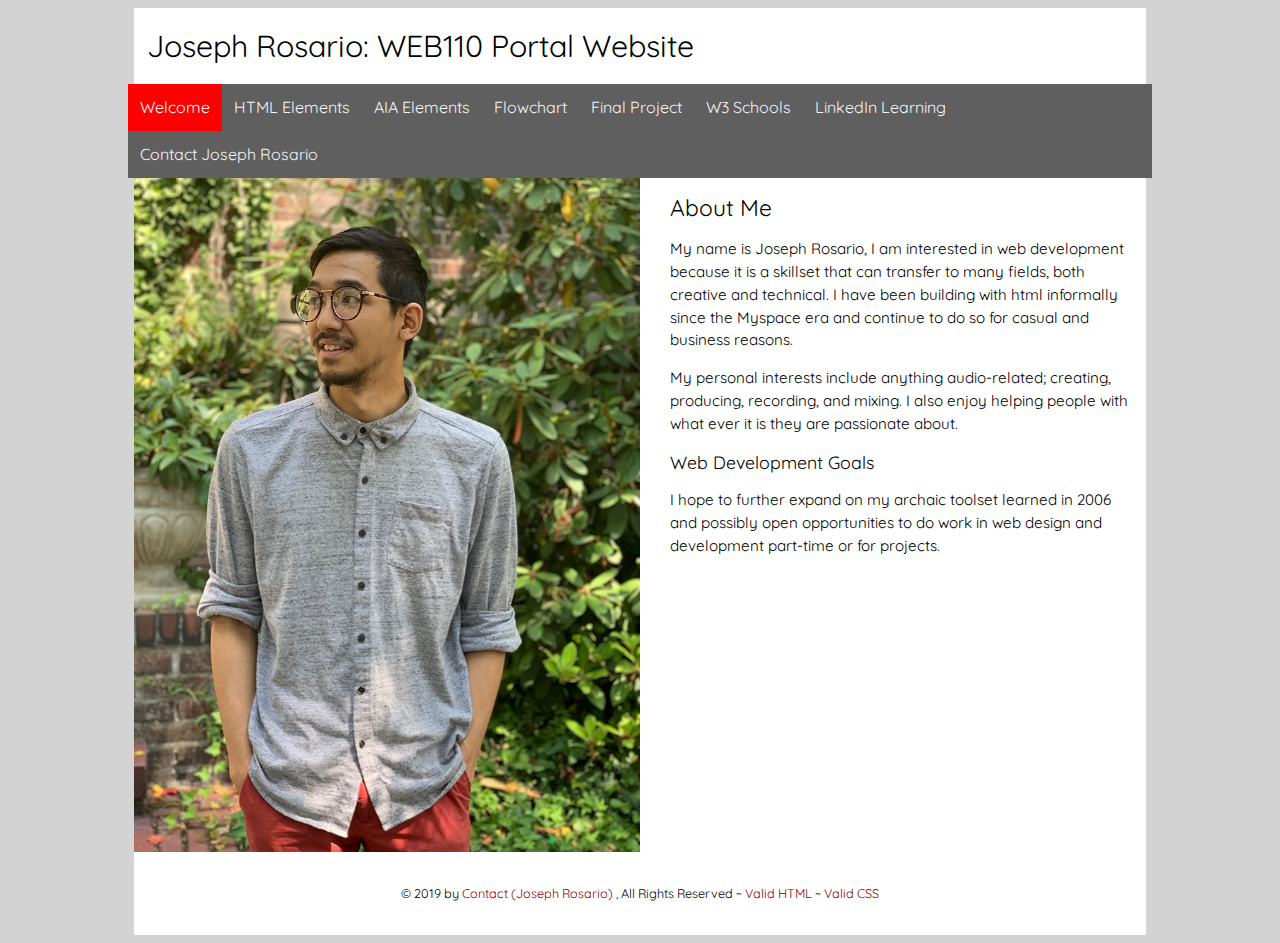
==== web110/index.html @ 988ffa0a "Add files via upload" ====
<!DOCTYPE html>
<html lang="en">
 <head>
     <title>Joseph Rosario: WEB110 Portal Website</title>
  <meta charset="utf-8" />
  <meta name="robots" content="noindex,nofollow" />
  <meta name="viewport" content="width=device-width" />
  <link rel="stylesheet" href="css/portal.css" />
  <link rel="stylesheet" href="css/nav.css" />
 </head>
 <body>
     <header>
     <h1>Joseph Rosario: WEB110 Portal Website</h1>
     <nav class="topnav" id="myTopnav">
        <a href="index.html" class="active">Welcome</a>
        <a href="elements.html">HTML Elements</a>
        <a href="aia.html">AIA Elements</a>
        <a href="flowchart.html">Flowchart</a>
        <a href="big/index.html">Final Project</a>
        <a href="http://w3schools.com" target="_blank">W3 Schools</a>
        <a href="https://www.linkedin.com/learning/" target="_blank">LinkedIn Learning</a>
        <a href="contact.php">Contact Joseph Rosario</a>
        <a href="javascript:void(0);" class="icon" onclick="myFunction()">&#9776;</a>
    </nav>
     </header>
     
   <main class="wrapper">
     
     <img class="desktop" src="images/me800w.jpg" alt="Photo of Joseph" />
       
     <img class="tablet" src="images/me500w.jpg" alt="Photo of Joseph" />
       
     <img class="phone" src="images/me320w.jpg" alt="Photo of Joseph" />
       
       <h2 class="subheader">About Me</h2>
       
       <p>My name is Joseph Rosario, I am interested in web development because it is a skillset that can transfer to many fields, both creative and technical. I have been building with html informally since the Myspace era and continue to do so for casual and business reasons.</p>
           
      <p>My personal interests include anything audio-related; creating, producing, recording, and mixing. I also enjoy helping people with what ever it is they are passionate about.</p>

       <h3>Web Development Goals</h3>

       <p>I hope to further expand on my archaic toolset learned in 2006 and possibly open opportunities to do work in web design and development part-time or for projects.</p>
       
     <footer>
      <p><small>&copy; 2019 by <a href="contact.php">Contact (Joseph Rosario) </a>, All Rights Reserved ~ <a href="http://validator.w3.org/check/referer" target="_blank">Valid HTML</a> ~ <a href="http://jigsaw.w3.org/css-validator/check?uri=referer" target="_blank">Valid CSS</a></small></p>
    </footer>
  </main>
     
  <!-- Toggle between adding and removing the "responsive" class to topnav when the user clicks on the icon -->
     
  <script>
    function myFunction() {
        var x = document.getElementById("myTopnav");
        if (x.className === "topnav") {
            x.className += " responsive";
        } else {
            x.className = "topnav";
        }
    }   
  </script>
     
 </body>
</html>
---- web110/css/portal.css ----
/* Global rules */

@import url('https://fonts.googleapis.com/css?family=Quicksand');

html {
    background-color: lightgray;
    font-family: 'Quicksand', sans-serif;
    font-size: 0.95em;
    line-height: 1.5em;
}

::selection {
    color: #000; 
    background: #ff0;
}

h1 {
    font-weight: normal;
    margin: auto;
    background: #fff;
    line-height: 2.5em;
}

main.wrapper {
    background-color: white;
    overflow: auto;
}

p {
    margin: 1em; /* Top Right Bottom Left (TRBL) */
}

h2,h3 {
    font-weight: normal;
    margin-left: 1em;
    line-height: 1em;
}

a {
    color:darkred;
    text-decoration: none;
}

a:hover {
    color: whitesmoke;
    background-color: darkred;
    text-decoration: none;
}

footer {
    clear: both;
    text-align: center;
    padding: 1em;
}

/* Responsive rules */

/* DESKTOP */
@media all and (min-width:1200px) {
    main.wrapper {
        width: 80%;
        margin: auto;
    }
    
    h1 {
        width: 79%;
        padding-left: 1%;
    }
    
    img.desktop {
        width: 50%;
        float: left;
        margin-right: 2em;
    }
    
    img.tablet,img.phone {
        display: none;
    }
    
}

/* TABLET */
@media all and (min-width:501px) and (max-width:1199px) {
    main.wrapper {
        width: 90%;
        margin: auto;
    }
    
    h1 {
        width: 89%;
        padding-left: 1%;
    }
    
    img.tablet {
        width: 50%;
        float: right;
        margin-left: 1em;
    }
    
    img.desktop, img.phone {
        display: none;
    }
}

/* PHONE */
@media all and (max-width:500px) {
    main.wrapper {
        width: 100%;
    }
    
    h1 {
        width: 99%;
        padding-left: 1%;
    }
    
    img.phone {
        width: 100%;
    }
    
    img.desktop, img.tablet {
        display: none;
    }
}
---- web110/css/nav.css ----
/* Global rules */
.topnav {
    margin: auto;
    background-color: rgb(95,95,95);
    overflow: auto;
}

.topnav a {
    float: left;
    display: block;
    color: whitesmoke;
    text-align: center;
    padding: 12px 12px;
    text-decoration: none;
    text-transform: capitalize;
    font-size: 16px;
}

.topnav a.active {
    background-color: #f00;
}
.topnav a.hover {
    background-color: #f00;
}
.topnav .icon {
    display: none;
}

/* Responsive rules - apply when screen width is less than 1200px */

@media screen and (max-width: 1199px) {
    .topnav a:not(:first-child) {
        display: none;
    }
    
    .topnav a.icon {
        float: right;
        display: block;
    }
    
    .topnav.responsive {
        position: relative;
    }
    
    .topnav.responsive a {
        float: none;
        display: block;
        text-align: left;
    }
    
    .topnav.responsive a.icon {
        position: absolute;
        right: 0;
        top: 0;
    }
}


/* DESKTOP */
@media all and (min-width:1200px) {
    .topnav {
        width: 81%;
    }
}

/* TABLET */
@media all and (min-width:501px) and (max-width:1199px) {
    .topnav {
        width: 91%;
    }
}

/* PHONE */
@media all and (max-width:500px) {
    .topnav {
        width: 100%;
    }
}
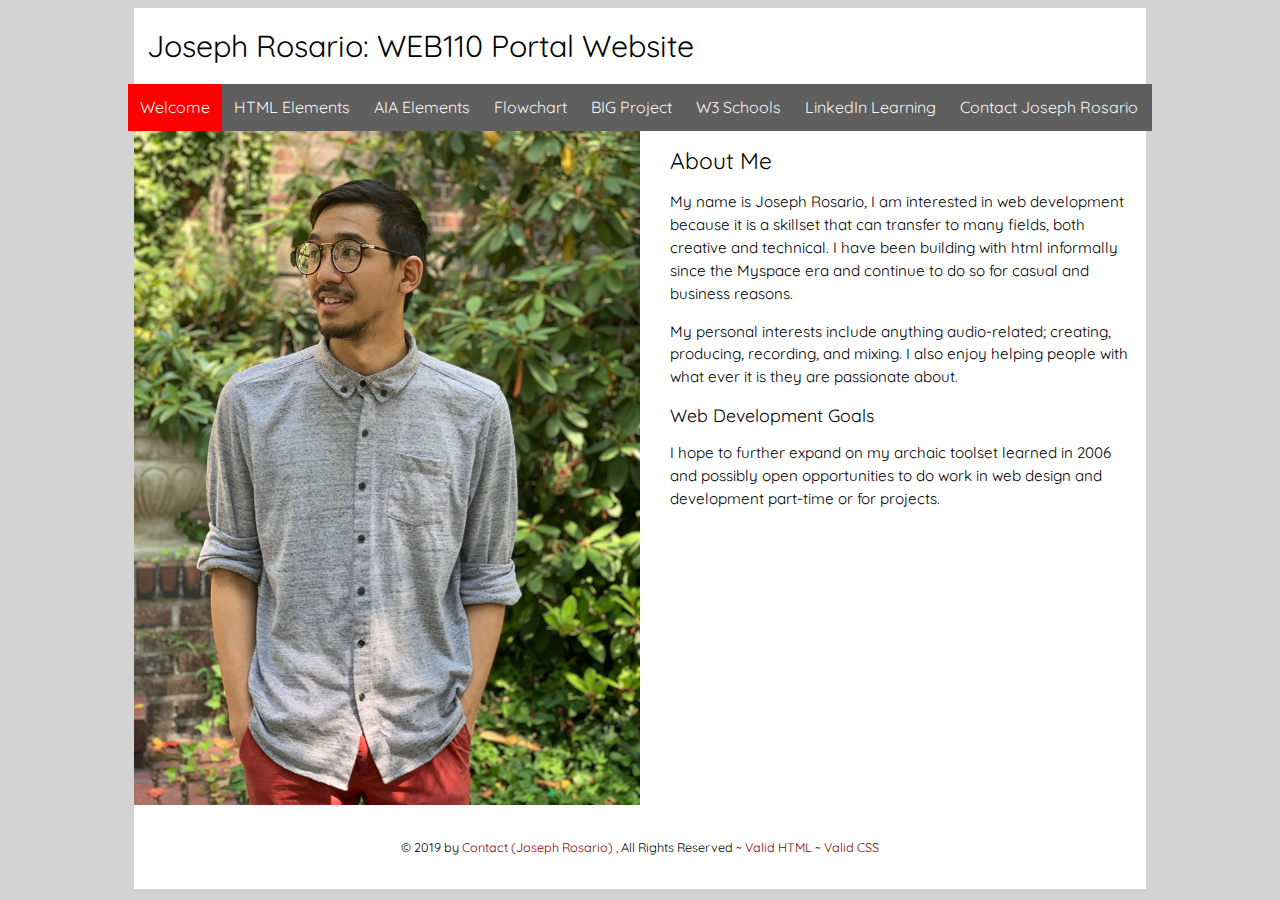
==== commit dd1c41eb: "Add files via upload" ====
--- a/web110/index.html
+++ b/web110/index.html
@@ -16,7 +16,7 @@
         <a href="elements.html">HTML Elements</a>
         <a href="aia.html">AIA Elements</a>
         <a href="flowchart.html">Flowchart</a>
-        <a href="big/index.html">Final Project</a>
+        <a href="big/index.html">BIG Project</a>
         <a href="http://w3schools.com" target="_blank">W3 Schools</a>
         <a href="https://www.linkedin.com/learning/" target="_blank">LinkedIn Learning</a>
         <a href="contact.php">Contact Joseph Rosario</a>
